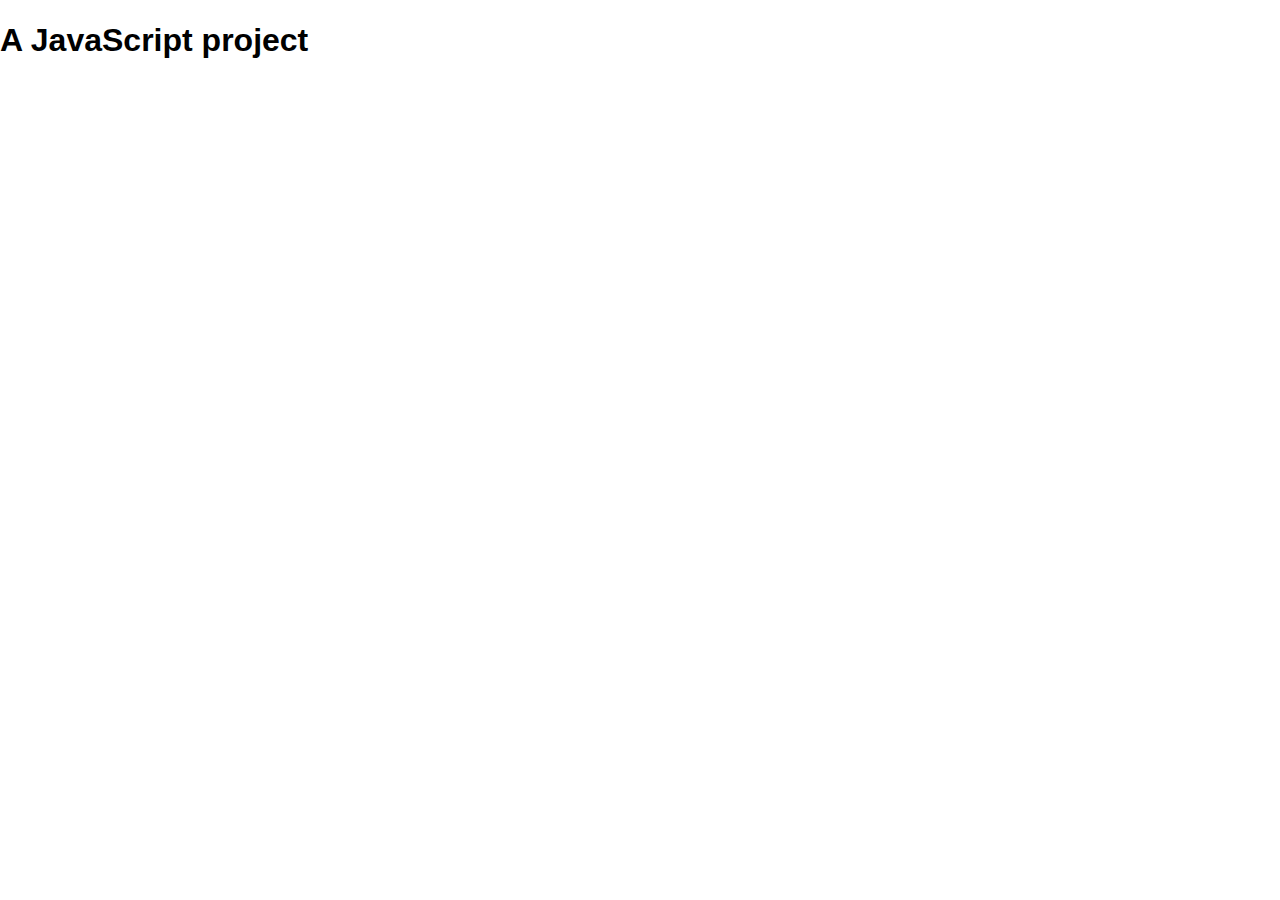
==== public/index.html @ d0d94ae0 "Initial dashboard commit" ====
<!DOCTYPE html>
<html lang="en">
<head>
  <title>A JavaScript project</title>
  <link rel="stylesheet" href="style.css">
  <meta name="viewport" content="width=device-width, initial-scale=1">
</head>
<body>
  <h1>A JavaScript project</h1>
  <div id="app"></div>
  <script src="main.js"></script>
</body>
</html>
---- public/style.css ----
/* Opinionated CSS defaults based on:
  ! normalize.css v8.0.1 | MIT License | github.com/necolas/normalize.css 
*/

html {
  line-height: 1.2; 
  -webkit-text-size-adjust: 100%; 
}

html, * {
  font-family: -apple-system, BlinkMacSystemFont, "Segoe UI", Roboto, Ubuntu, "Helvetica Neue", Helvetica, sans-serif;
}

body {
  margin: 0;
}

h1 {
  font-size: 2em;
  margin: 0.67em 0;
}

hr {
  box-sizing: content-box; 
  height: 0; 
  overflow: visible; 
}

pre {
  font-family: monospace, monospace; 
  font-size: 1em; 
}

b, strong {
  font-weight: bolder;
}

code, kbd, samp {
  font-family: monospace, monospace; 
  font-size: 1em;
}

small {
  font-size: 80%;
}

sub, sup {
  font-size: 75%;
  line-height: 0;
  position: relative;
  vertical-align: baseline;
}

sub {
  bottom: -0.25em;
}

sup {
  top: -0.5em;
}

button, input, optgroup, select, textarea {
  font-family: inherit; 
  font-size: 100%; 
  line-height: 1.15; 
  margin: 0; 
}

button, select { 
  text-transform: none;
}

button, [type="button"], [type="reset"], [type="submit"] {
  -webkit-appearance: button;
}

button::-moz-focus-inner, [type="button"]::-moz-focus-inner, [type="reset"]::-moz-focus-inner, [type="submit"]::-moz-focus-inner {
  border-style: none;
  padding: 0;
}

button:-moz-focusring, [type="button"]:-moz-focusring, [type="reset"]:-moz-focusring, [type="submit"]:-moz-focusring {
  outline: 1px dotted ButtonText;
}

fieldset {
  padding: 0.35em 0.75em 0.625em;
}

legend {
  padding: 0;
}

progress {
  vertical-align: baseline;
}

[type="number"]::-webkit-inner-spin-button, [type="number"]::-webkit-outer-spin-button {
  height: auto;
}

[type="search"] {
  -webkit-appearance: textfield;
  outline-offset: -2px; 
}

[type="search"]::-webkit-search-decoration {
  -webkit-appearance: none;
}

::-webkit-file-upload-button {
  -webkit-appearance: button; 
  font: inherit; 
}

[hidden] {
  display: none;
}
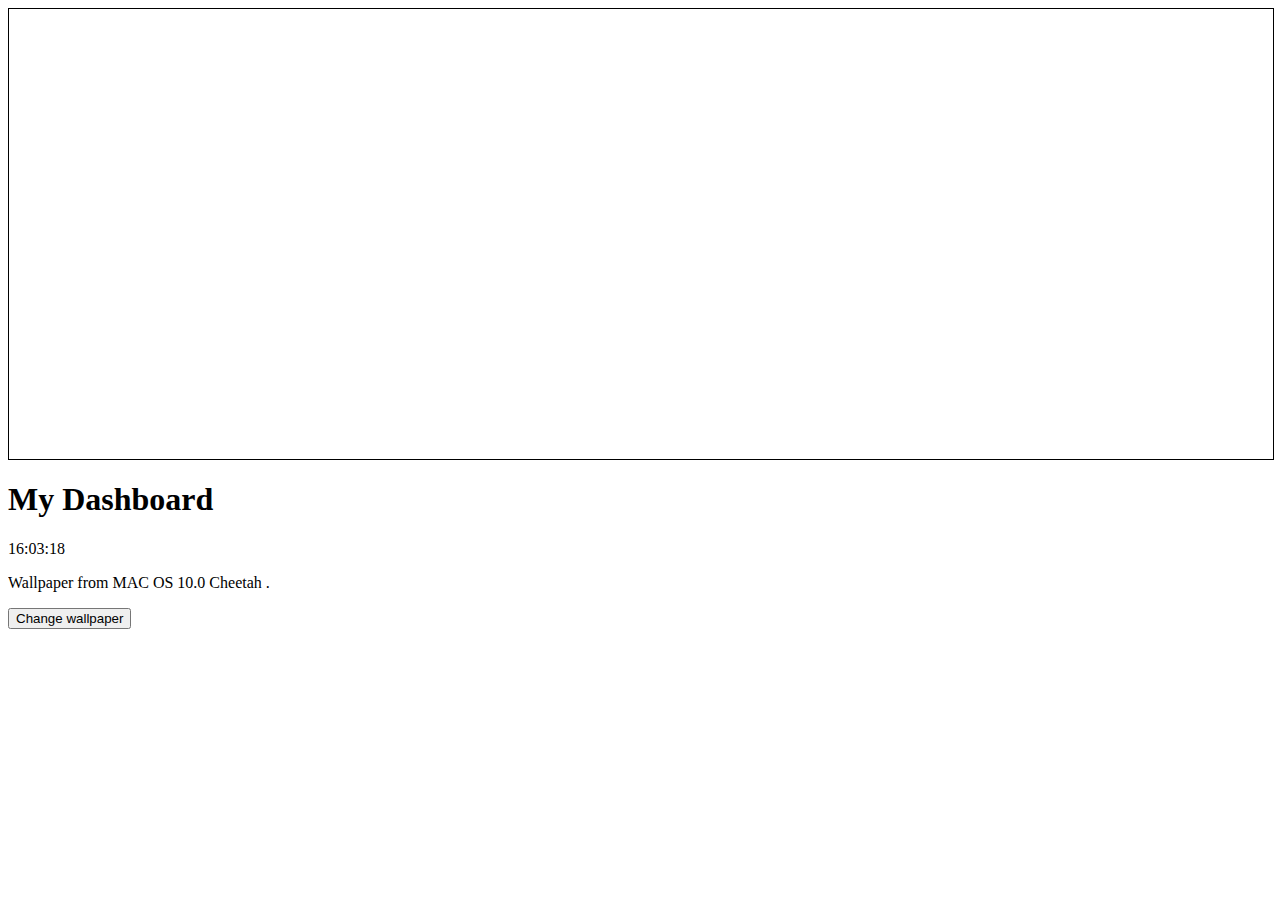
==== commit 1254d854: "Initial dashboard commit" ====
--- a/public/index.html
+++ b/public/index.html
@@ -1,13 +1,20 @@
 <!DOCTYPE html>
 <html lang="en">
+
 <head>
-  <title>A JavaScript project</title>
+  <title>My Dashboard</title>
   <link rel="stylesheet" href="style.css">
   <meta name="viewport" content="width=device-width, initial-scale=1">
 </head>
-<body>
-  <h1>A JavaScript project</h1>
-  <div id="app"></div>
-  <script src="main.js"></script>
+
+<body onload="setBackground(); startTime();">
+	<div id="randomBackground" ></div> 
+
+	<h1>My Dashboard</h1>
+	<div id="clock"></div>
+	<div id="macos"></div>
+	<script src="main.js"> </script>
 </body>
+<button onclick="setBackground()">Change wallpaper</button>
+
 </html>--- a/public/style.css
+++ b/public/style.css
@@ -1,118 +1,12 @@
-/* Opinionated CSS defaults based on:
-  ! normalize.css v8.0.1 | MIT License | github.com/necolas/normalize.css 
-*/
-
-html {
-  line-height: 1.2; 
-  -webkit-text-size-adjust: 100%; 
-}
-
-html, * {
-  font-family: -apple-system, BlinkMacSystemFont, "Segoe UI", Roboto, Ubuntu, "Helvetica Neue", Helvetica, sans-serif;
-}
-
-body {
-  margin: 0;
-}
-
-h1 {
-  font-size: 2em;
-  margin: 0.67em 0;
-}
-
-hr {
-  box-sizing: content-box; 
-  height: 0; 
-  overflow: visible; 
-}
-
-pre {
-  font-family: monospace, monospace; 
-  font-size: 1em; 
-}
-
-b, strong {
-  font-weight: bolder;
-}
-
-code, kbd, samp {
-  font-family: monospace, monospace; 
-  font-size: 1em;
-}
-
-small {
-  font-size: 80%;
-}
-
-sub, sup {
-  font-size: 75%;
-  line-height: 0;
-  position: relative;
-  vertical-align: baseline;
-}
-
-sub {
-  bottom: -0.25em;
-}
-
-sup {
-  top: -0.5em;
-}
-
-button, input, optgroup, select, textarea {
-  font-family: inherit; 
-  font-size: 100%; 
-  line-height: 1.15; 
-  margin: 0; 
-}
-
-button, select { 
-  text-transform: none;
-}
-
-button, [type="button"], [type="reset"], [type="submit"] {
-  -webkit-appearance: button;
-}
-
-button::-moz-focus-inner, [type="button"]::-moz-focus-inner, [type="reset"]::-moz-focus-inner, [type="submit"]::-moz-focus-inner {
-  border-style: none;
-  padding: 0;
-}
-
-button:-moz-focusring, [type="button"]:-moz-focusring, [type="reset"]:-moz-focusring, [type="submit"]:-moz-focusring {
-  outline: 1px dotted ButtonText;
-}
-
-fieldset {
-  padding: 0.35em 0.75em 0.625em;
-}
-
-legend {
-  padding: 0;
-}
-
-progress {
-  vertical-align: baseline;
-}
-
-[type="number"]::-webkit-inner-spin-button, [type="number"]::-webkit-outer-spin-button {
-  height: auto;
-}
-
-[type="search"] {
-  -webkit-appearance: textfield;
-  outline-offset: -2px; 
-}
-
-[type="search"]::-webkit-search-decoration {
-  -webkit-appearance: none;
-}
-
-::-webkit-file-upload-button {
-  -webkit-appearance: button; 
-  font: inherit; 
-}
-
-[hidden] {
-  display: none;
-}
+#randomBackground{
+  /* BOX MODEL */
+  width: 100%;
+  height: 450px;
+  border: 1px solid black;
+  
+  /* ENHANCEMENT */
+  background-image: url('https://512pixels.net/downloads/macos-wallpapers-thumbs/10-0_10.1--thumb.png');
+  background-position: center center;
+  background-size: cover;
+  background-repeat: no-repeat;  
+}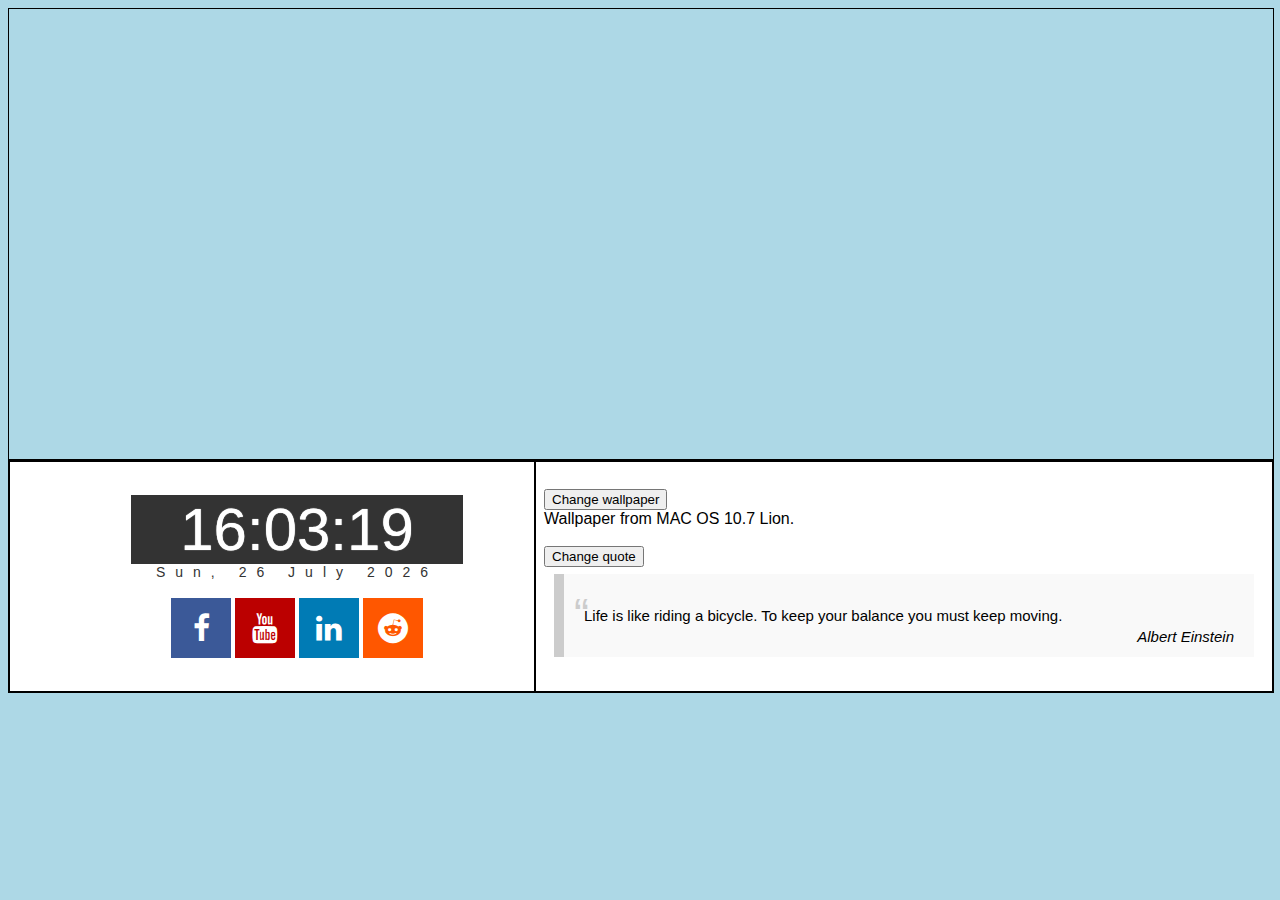
==== commit b537f347: "Better formatting & quotes added" ====
--- a/public/index.html
+++ b/public/index.html
@@ -1,20 +1,74 @@
 <!DOCTYPE html>
 <html lang="en">
 
+
 <head>
+	<!-- Add icon library -->
+	<link rel="stylesheet" href="https://cdnjs.cloudflare.com/ajax/libs/font-awesome/4.7.0/css/font-awesome.min.css">
+
   <title>My Dashboard</title>
+
   <link rel="stylesheet" href="style.css">
   <meta name="viewport" content="width=device-width, initial-scale=1">
 </head>
 
-<body onload="setBackground(); startTime();">
+<body onload="setBackground(); startTime(); setQuote();">
 	<div id="randomBackground" ></div> 
 
-	<h1>My Dashboard</h1>
-	<div id="clock"></div>
-	<div id="macos"></div>
+
+
+	<div class="main-container">
+    
+    <div class="left-container">
+    	<div class="container-centre">
+	    	<!-- clock & date -->
+	    	<div id="clockdate">
+	  		<div class="clockdate-wrapper">
+	    	<div id="clock"></div>
+	    	<div id="date"></div>
+	    	<br>
+	    	<!-- Add icons -->
+			<a href="https://facebook.com" class="fa fa-facebook"></a>
+			<a href="https://youtube.com" class="fa fa-youtube"></a>
+	  		<a href="https://linkedin.com" class="fa fa-linkedin"></a>
+		  	<a href="https://reddit.com" class="fa fa-reddit"></a>
+			</div>
+		</div>
+	</div>
+
+
+    </div>
+    <div class="right-container">  
+    	<div class="container-centre">
+    	<span style="font-family:Arial">
+    		<button onclick="setBackground()">Change wallpaper</button>
+    		<div id="macos"></div>
+    		<br>
+
+	
+    		<button onclick="setQuote()">Change quote</button>
+			<blockquote><p class="quotation"> 
+			 	<div id="quote"></div>
+			 </p>
+			<footer>
+				<div id="author"></div>
+			</p>
+			</footer>
+			</blockquote> 
+			
+
+			
+		</span>
+	</div>
+    </div>
+	</div>
+
+	
 	<script src="main.js"> </script>
+	
+
+
 </body>
-<button onclick="setBackground()">Change wallpaper</button>
+
 
 </html>--- a/public/style.css
+++ b/public/style.css
@@ -1,12 +1,158 @@
+
+body {
+  background-color: lightblue;
+}
+
 #randomBackground{
   /* BOX MODEL */
   width: 100%;
   height: 450px;
   border: 1px solid black;
   
-  /* ENHANCEMENT */
+  /* This will be modyfied by .js */
   background-image: url('https://512pixels.net/downloads/macos-wallpapers-thumbs/10-0_10.1--thumb.png');
   background-position: center center;
   background-size: cover;
   background-repeat: no-repeat;  
+}
+
+.clockdate-wrapper {
+    background-color: #fff;
+    padding:25px;
+    max-width:350px;
+    width:100%;
+    text-align:center;
+    border-radius:5px;
+    margin:0 auto;
+}
+#clock{
+    background-color:#333;
+    font-family: sans-serif;
+    font-size:60px;
+    text-shadow:0px 0px 1px #fff;
+    color:#fff;
+}
+#clock span {
+    color:#888;
+    text-shadow:0px 0px 1px #333;
+    font-size:30px;
+    position:relative;
+    top:-27px;
+    left:-10px;
+}
+#date {
+    letter-spacing:10px;
+    font-size:14px;
+    font-family:arial,sans-serif;
+    color:#333;
+}
+
+
+.main-container {
+    display: flex;
+    width: 100%;
+    height: 65%;
+    border: 1px solid black;
+}
+.left-container {
+    flex: 0 1 50%;
+    position: relative;
+    border: 1px solid black;
+    background: #fff;
+    padding: .5em;
+    display: grid;
+    justify-content: center;
+    align-content: center;
+}
+.right-container {
+    flex: 0 1 50%;
+    position: relative;
+    border: 1px solid black;
+    background: #fff;
+    padding: .5em;
+    display: grid;
+    justify-content: center;
+    align-content: center;
+}
+
+.container-center {
+  width: 50%;
+  height: 50%;
+  overflow: auto;
+  margin: auto;
+  position: absolute;
+  top: 0; left: 0; bottom: 0; right: 0;
+}
+
+/* Style all font awesome icons */
+.fa {
+  padding: 15px;
+  font-size: 30px;
+  width: 30px;
+  text-align: center;
+  text-decoration: none;
+}
+
+/* Add a hover effect if you want */
+.fa:hover {
+  opacity: 0.7;
+}
+
+/* Set a specific color for each brand */
+
+/* Facebook */
+.fa-facebook {
+  background: #3B5998;
+  color: white;
+}
+
+.fa-reddit {
+  background: #ff5700;
+  color: white;
+}
+
+.fa-linkedin {
+  background: #007bb5;
+  color: white;
+}
+
+.fa-youtube {
+  background: #bb0000;
+  color: white;
+}
+
+blockquote{
+  font-size: 15px;
+  background: #f9f9f9;
+  border-left: 10px solid #ccc;
+  margin: .5em 10px;
+  padding: 0 10px;
+  quotes: "\201C""\201D""\2018""\2019";
+  padding: 10px 20px;
+  line-height: 1.4;
+  width:650px; /* or whatever width you want. */
+  max-width:650px
+}
+
+blockquote:before {
+  content: open-quote;
+  display: inline;
+  height: 0;
+  line-height: 0;
+  left: -10px;
+  position: relative;
+  top: 30px;
+  color: #ccc;
+  font-size: 3em;
+}
+
+p{
+  margin: 0;
+}
+
+footer{
+  margin:0;
+  text-align: right;
+  font-size: 1em;
+  font-style: italic;
 }